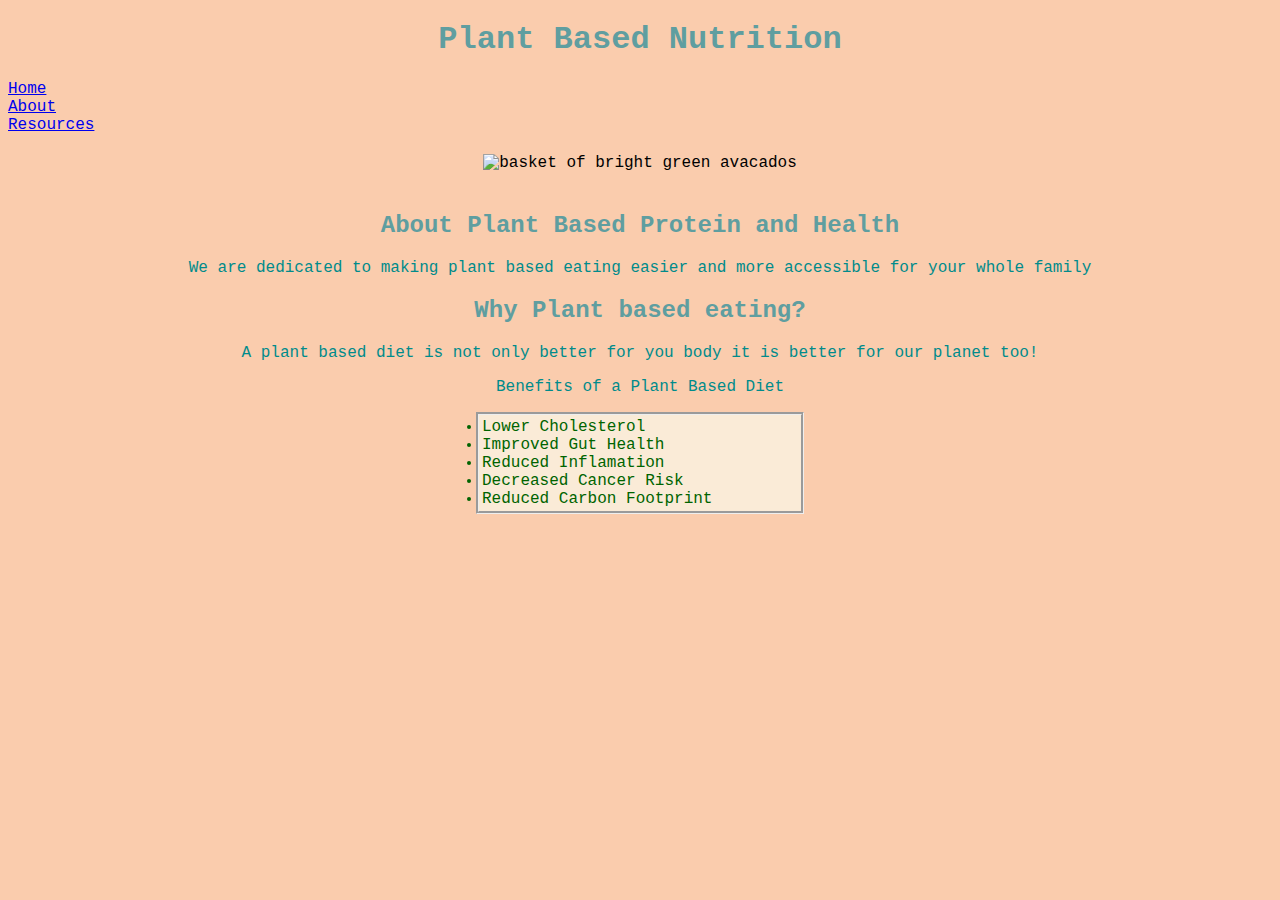
==== about.html @ 23b66820 "First Commit" ====
<!DOCTYPE html>
<html lang="en">
<head>
    <meta charset="UTF-8">
    <meta http-equiv="X-UA-Compatible" content="IE=edge">
    <meta name="viewport" content="width=device-width, initial-scale=1.0">
    <link rel="stylesheet" href="style.css">
    <title>Document</title>
</head>
<body><center>
    
    <h1>Plant Based Nutrition</h1>

<div id="linkdiv">
    <a href="index.html">Home</a> <br>
    <a href="about.html">About</a><br>
    <a href="resources.html">Resources</a>
    </div>

    <img height="300px" src="https://www.eatthis.com/wp-content/uploads/sites/4/2018/09/avocados-basket.jpg" alt="basket of bright green avacados">
    <h2>About Plant Based Protein and Health</h2>
    <p>We are dedicated to making plant based eating easier and more accessible for your whole family</p>
    <h2>Why Plant based eating?</h2>
    <p>A plant based diet is not only better for you body it is better for our planet too!</p>
    <p>Benefits of a Plant Based Diet</p>
    <ul>
        <li>Lower Cholesterol</li>
        <li>Improved Gut Health</li>
        <li>Reduced Inflamation</li>
        <li>Decreased Cancer Risk</li>
        <li>Reduced Carbon Footprint</li>
    </ul>
</center></body>
</html>
---- style.css ----
body {
    background-color: rgb(250,204,173);
    font-family: 'Courier New', monospace;
}
h2, h1 {
    color:cadetblue;
}
ul {
    background-color: antiquewhite;
    width: 25%;
    text-align: left;
    padding: 3px;
    border-style: groove;
    border-width: 3px;
    margin: 10px
}
li {
    color: darkgreen;
    
}
p { 
    color: darkcyan;
}
#linkdiv {
    color: cadetblue;
    text-align: left;
}

#linkdiv :hover {
    color:rgb(0, 255, 64);
}
table, th, td {
    border: 3px groove rgb(223, 220, 220);
    color:rgb(95, 94, 94);
    }
img {
    padding: 10px;
    margin: 10px;

}   

form {
    background-color: darkmagenta;
    padding-bottom: 20px;
}

input[type=submit] {
    background-color: darkcyan;
    border-radius: 5px;
    border: none;
    color: white;
    padding: 8px 16px;
    text-decoration: none;
    margin: 4px 2px;
    cursor: pointer;
  }
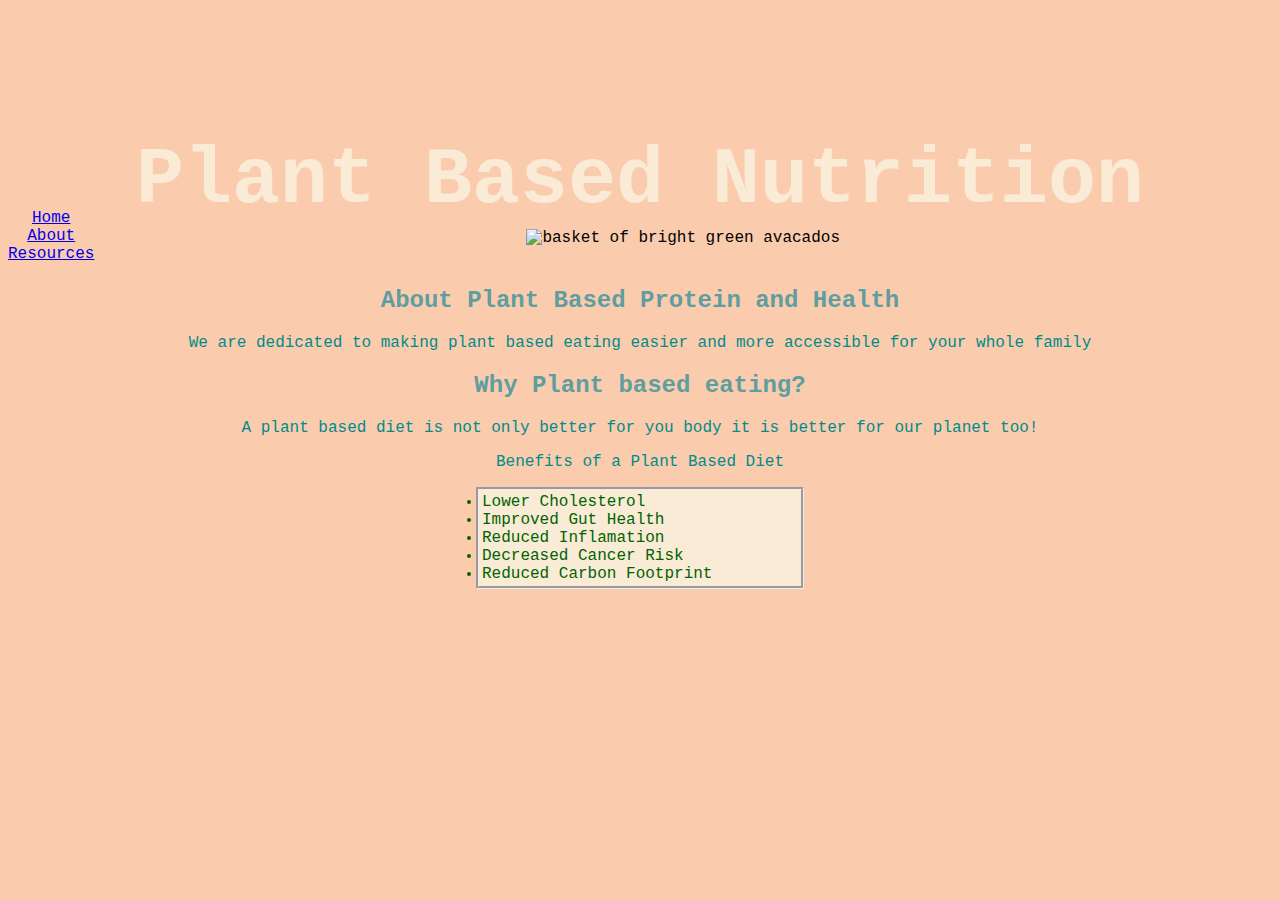
==== commit 6e29ff5a: "Add hero image" ====
--- a/about.html
+++ b/about.html
@@ -8,8 +8,10 @@
     <title>Document</title>
 </head>
 <body><center>
+    <div id="hero">
+        <h1>Plant Based Nutrition</h1>
+    </div>
     
-    <h1>Plant Based Nutrition</h1>
 
 <div id="linkdiv">
     <a href="index.html">Home</a> <br>
--- a/style.css
+++ b/style.css
@@ -1,8 +1,28 @@
+
+#hero
+{
+    background-image: url('https://veganfoodandliving-1321f.kxcdn.com/wp-content/uploads/2020/12/fresh-colourful-fruits-and-vegetables-rainbow.jpg');
+    
+    height: 75px;
+    text-align: center;
+    padding:5%;
+    color: rgb(0, 0, 0);
+    font-weight: 900;
+   
+}
+
 body {
     background-color: rgb(250,204,173);
     font-family: 'Courier New', monospace;
 }
-h2, h1 {
+h1 {
+    color:antiquewhite;
+    font-size: 500%;
+    padding: 10px;
+    
+}
+
+h2 {
     color:cadetblue;
 }
 ul {
@@ -23,7 +43,8 @@
 }
 #linkdiv {
     color: cadetblue;
-    text-align: left;
+    float: left;
+    
 }
 
 #linkdiv :hover {
@@ -36,7 +57,7 @@
 img {
     padding: 10px;
     margin: 10px;
-
+    clear:both;
 }   
 
 form {
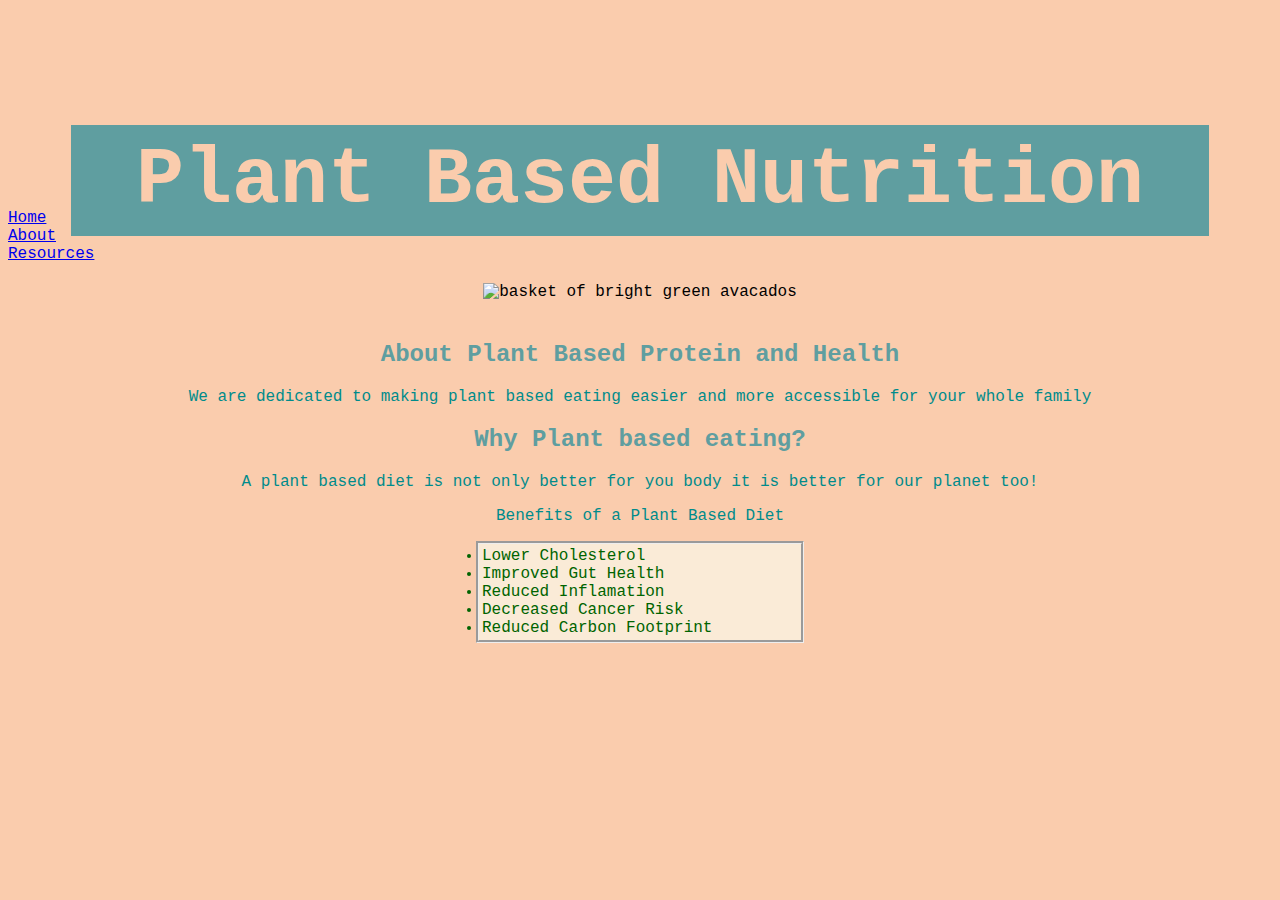
==== commit 8b8b5cbc: "Final changes" ====
--- a/about.html
+++ b/about.html
@@ -5,7 +5,7 @@
     <meta http-equiv="X-UA-Compatible" content="IE=edge">
     <meta name="viewport" content="width=device-width, initial-scale=1.0">
     <link rel="stylesheet" href="style.css">
-    <title>Document</title>
+    <title>Plant Based Nutrition</title>
 </head>
 <body><center>
     <div id="hero">
--- a/style.css
+++ b/style.css
@@ -16,9 +16,10 @@
     font-family: 'Courier New', monospace;
 }
 h1 {
-    color:antiquewhite;
+    color:rgb(250,204,173);
     font-size: 500%;
     padding: 10px;
+    background-color: cadetblue;
     
 }
 
@@ -43,7 +44,7 @@
 }
 #linkdiv {
     color: cadetblue;
-    float: left;
+    text-align: left;
     
 }
 
@@ -60,6 +61,10 @@
     clear:both;
 }   
 
+img:hover{
+    opacity: 0.65;
+}
+
 form {
     background-color: darkmagenta;
     padding-bottom: 20px;
